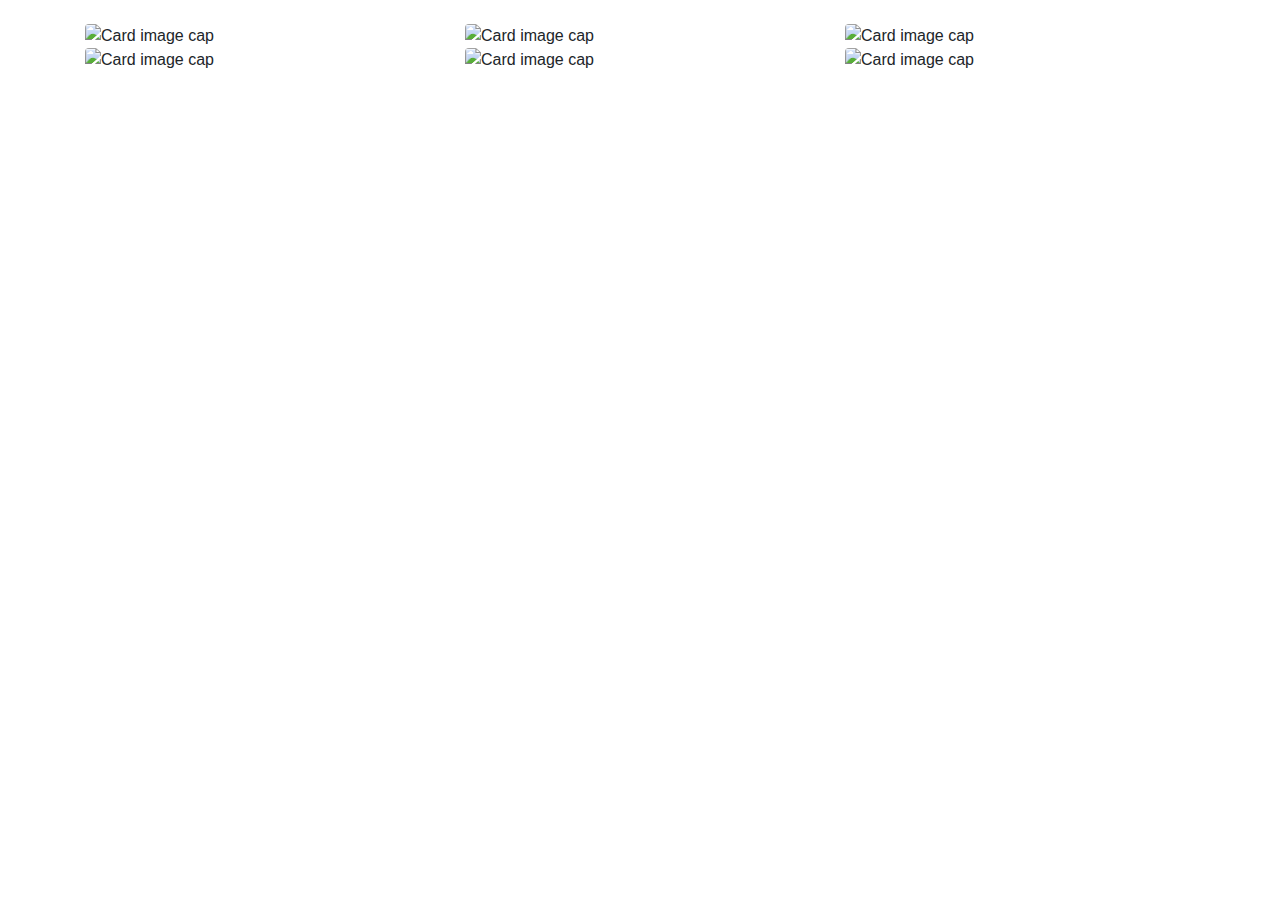
==== ImageAlbum/index.html @ bb9407d0 "Image album tests" ====
<!DOCTYPE html>
<html lang="en" >
<head>
	<meta charset="UTF-8">
	<title>eWolf Image Album</title>
	<meta name="viewport" content="width=device-width, initial-scale=1, shrink-to-fit=no">

	<link rel="stylesheet" href="./style.css">
	
	<link rel="stylesheet" href="https://stackpath.bootstrapcdn.com/bootstrap/4.3.1/css/bootstrap.min.css" integrity="sha384-ggOyR0iXCbMQv3Xipma34MD+dH/1fQ784/j6cY/iJTQUOhcWr7x9JvoRxT2MZw1T" crossorigin="anonymous">
	<script src="https://code.jquery.com/jquery-3.3.1.slim.min.js" integrity="sha384-q8i/X+965DzO0rT7abK41JStQIAqVgRVzpbzo5smXKp4YfRvH+8abtTE1Pi6jizo" crossorigin="anonymous"></script>
	<script src="https://cdnjs.cloudflare.com/ajax/libs/popper.js/1.14.7/umd/popper.min.js" integrity="sha384-UO2eT0CpHqdSJQ6hJty5KVphtPhzWj9WO1clHTMGa3JDZwrnQq4sF86dIHNDz0W1" crossorigin="anonymous"></script>
	<script src="https://stackpath.bootstrapcdn.com/bootstrap/4.3.1/js/bootstrap.min.js" integrity="sha384-JjSmVgyd0p3pXB1rRibZUAYoIIy6OrQ6VrjIEaFf/nJGzIxFDsf4x0xIM+B07jRM" crossorigin="anonymous"></script>

</head>
<body>
<div class="container mt-4">

	<div class="row">
		<div class="col-md-4">
			<div class="ba-0">
				<div class="card-img-top">
				<img data-toggle="modal"
					data-target="#ShowImage"
					data-imagename="images/LochTat01.JPG"
					data-imagetitle="Loch Tat"
					alt="Card image cap"
					class="rounded mx-auto d-block"
					src="images/LochTat01.JPG" 
					style="width:100%">
				</div>
				
			</div>
		</div>
		<div class="col-md-4">
			<div class="ba-0">
				<img data-toggle="modal" data-target="#ShowImage" data-imagename="images/LochTat02.JPG" data-imagetitle="Loch Tat"
				alt="Card image cap"
				class="rounded mx-auto d-block"
				src="images/LochTat02.JPG"
				style="width:100%">
			</div>
		</div>
		<div class="col-md-4">
			<div class="ba-0">
				<img data-toggle="modal" data-target="#ShowImage" data-imagename="images/LochTat03.JPG" data-imagetitle="Loch Tat" alt="Card image cap" class="rounded mx-auto d-block" src="images/LochTat03.JPG"  style="width:100%">
			</div>
		</div>
		<div class="col-md-4">
			<div class="ba-0">
				<img data-toggle="modal" data-target="#ShowImage" data-imagename="images/LochTat04.JPG" data-imagetitle="Loch Tat"  alt="Card image cap" class="rounded mx-auto d-block" src="images/LochTat04.JPG"  style="width:100%">
			</div>
		</div>
		<div class="col-md-4">
			<div class="ba-0">
				<img data-toggle="modal" data-target="#ShowImage" data-imagename="images/LochTat05.JPG" data-imagetitle="Loch Tat"  alt="Card image cap" class="rounded mx-auto d-block" src="images/LochTat05.JPG"  style="width:100%">
			</div>
		</div>
		<div class="col-md-4">
			<div class="ba-0">
				<img data-toggle="modal" data-target="#ShowImage" data-imagename="images/LochTat06.JPG" data-imagetitle="Loch Tat"  alt="Card image cap" class="rounded mx-auto d-block" src="images/LochTat06.JPG"  style="width:100%">
			</div>
		</div>
    </div>		
</div>


<!-- Modal which I will be filling with dynamic content -->
<div id="ShowImage" class="modal fade" tabindex="-1" role="dialog">
  <div class="modal-dialog  modal-lg" role="document">
    <div class="modal-content">
      <div class="modal-header">
        <h4 class="modal-title">Modal title</h4>
        <button type="button" class="close" data-dismiss="modal" aria-label="Close"><span aria-hidden="true">&times;</span></button>
      </div>
      <div class="modal-body">
     <image name='message-image' style="width:100%" class="rounded mx-auto d-block"></image>
      </div>
      <div class="modal-footer">
		
		<p >$nbsp;</p>
        <button type="button"  class="btn btn-success" data-dismiss="modal">Close</button>
		
      </div>
    </div>
  </div>
</div>

<script  src="./script.js"></script>
</body>
---- ImageAlbum/style.css ----
.js-my-modal-control {
  width: 300px;
}
.js-my-modal-control li{
  cursor: pointer;
}
.js-my-modal-control li:hover{
  background-color: #ccc;
}
.modal textarea {
  width: 100%;
}

h4 {
  font-family: 'Open Sans';
  margin: 0;
}

.modal, body.modal-open {
  padding-right: 0 !important;
}

body.modal-open {
  overflow: auto;
}

body.scrollable {
  overflow-y: auto;
}

.modal-footer {
  display: -webkit-box;
  display: flex;
  -webkit-box-pack: start;
          justify-content: flex-start;
}
.modal-footer .btn {
  position: absolute;
  right: 10px;
}
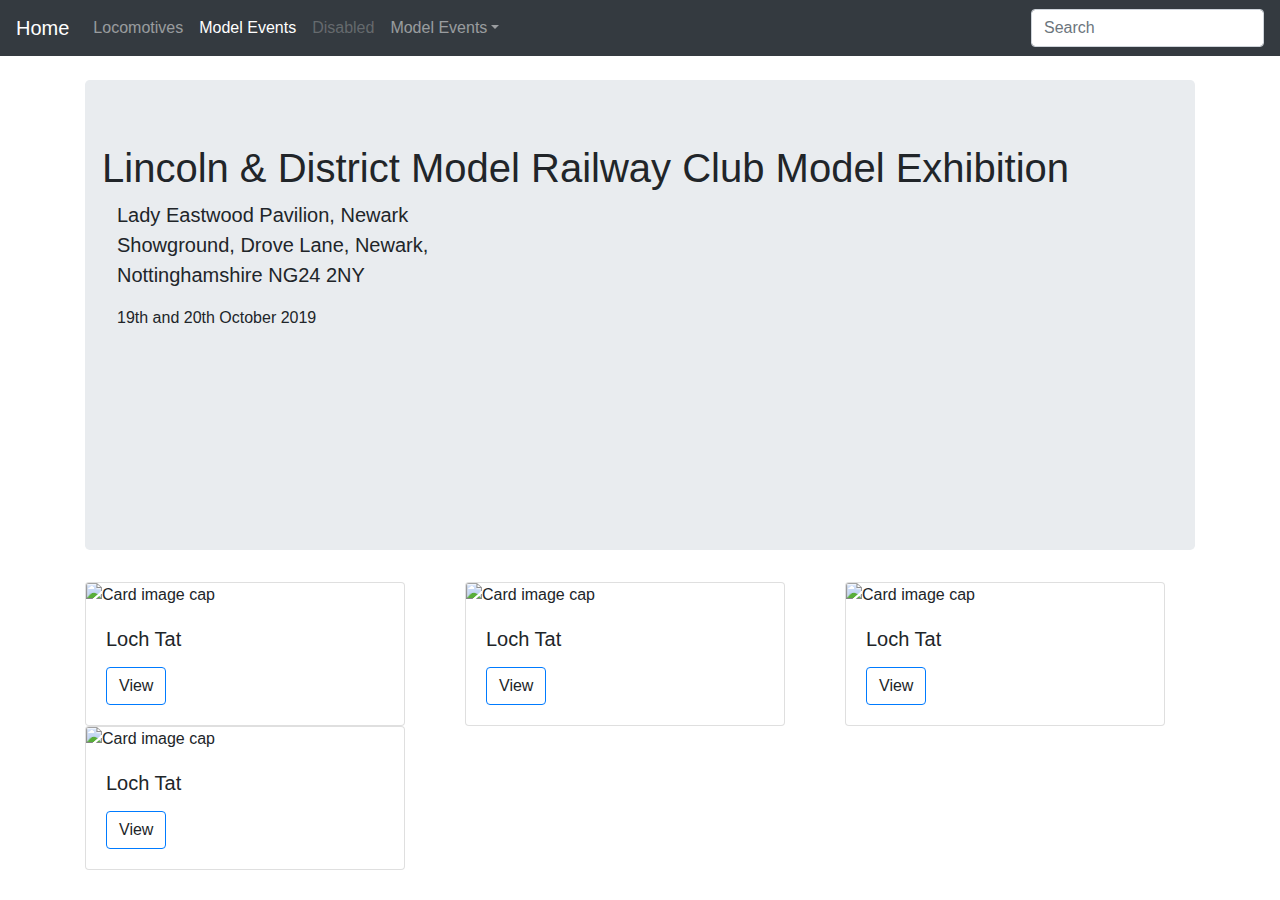
==== commit 5b18ad1a: "Updated template" ====
--- a/ImageAlbum/index.html
+++ b/ImageAlbum/index.html
@@ -14,51 +14,113 @@
 
 </head>
 <body>
+	<nav class="navbar navbar-expand-md navbar-dark bg-dark">
+      <a class="navbar-brand" href="#">Home</a>
+      <button class="navbar-toggler" type="button" data-toggle="collapse" data-target="#navbarsExample04" aria-controls="navbarsExample04" aria-expanded="false" aria-label="Toggle navigation">
+        <span class="navbar-toggler-icon"></span>
+      </button>
+
+      <div class="collapse navbar-collapse" id="navbarsExample04">
+        <ul class="navbar-nav mr-auto">
+          <li class="nav-item">
+            <a class="nav-link" href="#">Locomotives</a>
+          </li>
+		  <li class="nav-item active">
+            <a class="nav-link" href="#">Model Events <span class="sr-only">(current)</span></a>
+          </li>
+          <li class="nav-item">
+            <a class="nav-link disabled" href="#">Disabled</a>
+          </li>
+          <li class="nav-item dropdown">
+            <a class="nav-link dropdown-toggle" href="http://example.com" id="dropdown04" data-toggle="dropdown" aria-haspopup="true" aria-expanded="false">Model Events</a>
+            <div class="dropdown-menu" aria-labelledby="dropdown04">
+              <a class="dropdown-item" href="#">2019-10-19 Lincoln Model Rail Club</a>
+              <a class="dropdown-item" href="#">2019-10-26 Woodthorpe Model Railway Club</a>
+              <a class="dropdown-item" href="#">Something else here</a>
+            </div>
+          </li>
+        </ul>
+        <form class="form-inline my-2 my-md-0">
+          <input class="form-control" type="text" placeholder="Search">
+        </form>
+      </div>
+    </nav>
+
 <div class="container mt-4">
+	<div class="jumbotron">
+		<div class="row">
+			<h1>Lincoln & District Model Railway Club Model Exhibition</h1>
+			<div class="col-md-4">
+				<p class="lead">Lady Eastwood Pavilion, Newark Showground, Drove Lane, Newark, Nottinghamshire NG24 2NY</p>
+				<p>19th and 20th October 2019</p>
+			</div>
+
+			<div class="col-md-6">
+				<div class="embed-responsive embed-responsive-16by9">
+					<iframe src="https://www.youtube.com/embed/sfhv8iYXiYU" allow="accelerometer; autoplay; encrypted-media; gyroscope; picture-in-picture" allowfullscreen></iframe>
+				</div>
+			</div>
+		</div>
+    </div>
 
 	<div class="row">
 		<div class="col-md-4">
-			<div class="ba-0">
-				<div class="card-img-top">
-				<img data-toggle="modal"
-					data-target="#ShowImage"
-					data-imagename="images/LochTat01.JPG"
-					data-imagetitle="Loch Tat"
+		
+			<div class="card" style="width: 20rem;">
+				<img class="card-img-top" data-toggle="modal" data-target="#ShowImage" data-imagename="images/LochTat02.JPG" data-imagetitle="Loch Tat"
 					alt="Card image cap"
 					class="rounded mx-auto d-block"
-					src="images/LochTat01.JPG" 
+					src="images/LochTat02.JPG"
 					style="width:100%">
+				<div class="card-body">
+					<h5 class="card-title">Loch Tat</h5>
+					<p class="card-text"></p>
+					<a  data-toggle="modal" data-target="#ShowImage" data-imagename="images/LochTat02.JPG" data-imagetitle="Loch Tat" class="btn btn-outline-primary">View</a>
 				</div>
-				
 			</div>
 		</div>
 		<div class="col-md-4">
-			<div class="ba-0">
-				<img data-toggle="modal" data-target="#ShowImage" data-imagename="images/LochTat02.JPG" data-imagetitle="Loch Tat"
-				alt="Card image cap"
-				class="rounded mx-auto d-block"
-				src="images/LochTat02.JPG"
-				style="width:100%">
+			<div class="card" style="width: 20rem;">
+				<img class="card-img-top" data-toggle="modal" data-target="#ShowImage" data-imagename="images/LochTat02.JPG" data-imagetitle="Loch Tat"
+					alt="Card image cap"
+					class="rounded mx-auto d-block"
+					src="images/LochTat02.JPG"
+					style="width:100%">
+				<div class="card-body">
+					<h5 class="card-title">Loch Tat</h5>
+					<p class="card-text"></p>
+					<a  data-toggle="modal" data-target="#ShowImage" data-imagename="images/LochTat02.JPG" data-imagetitle="Loch Tat" class="btn btn-outline-primary">View</a>
+				</div>
 			</div>
 		</div>
+		
 		<div class="col-md-4">
-			<div class="ba-0">
-				<img data-toggle="modal" data-target="#ShowImage" data-imagename="images/LochTat03.JPG" data-imagetitle="Loch Tat" alt="Card image cap" class="rounded mx-auto d-block" src="images/LochTat03.JPG"  style="width:100%">
+			<div class="card" style="width: 20rem;">
+				<img class="card-img-top" data-toggle="modal" data-target="#ShowImage" data-imagename="images/LochTat02.JPG" data-imagetitle="Loch Tat"
+					alt="Card image cap"
+					class="rounded mx-auto d-block"
+					src="images/LochTat02.JPG"
+					style="width:100%">
+				<div class="card-body">
+					<h5 class="card-title">Loch Tat</h5>
+					<p class="card-text"></p>
+					<a  data-toggle="modal" data-target="#ShowImage" data-imagename="images/LochTat02.JPG" data-imagetitle="Loch Tat" class="btn btn-outline-primary">View</a>
+				</div>
 			</div>
 		</div>
+		
 		<div class="col-md-4">
-			<div class="ba-0">
-				<img data-toggle="modal" data-target="#ShowImage" data-imagename="images/LochTat04.JPG" data-imagetitle="Loch Tat"  alt="Card image cap" class="rounded mx-auto d-block" src="images/LochTat04.JPG"  style="width:100%">
-			</div>
-		</div>
-		<div class="col-md-4">
-			<div class="ba-0">
-				<img data-toggle="modal" data-target="#ShowImage" data-imagename="images/LochTat05.JPG" data-imagetitle="Loch Tat"  alt="Card image cap" class="rounded mx-auto d-block" src="images/LochTat05.JPG"  style="width:100%">
-			</div>
-		</div>
-		<div class="col-md-4">
-			<div class="ba-0">
-				<img data-toggle="modal" data-target="#ShowImage" data-imagename="images/LochTat06.JPG" data-imagetitle="Loch Tat"  alt="Card image cap" class="rounded mx-auto d-block" src="images/LochTat06.JPG"  style="width:100%">
+			<div class="card" style="width: 20rem;">
+				<img class="card-img-top" data-toggle="modal" data-target="#ShowImage" data-imagename="images/LochTat02.JPG" data-imagetitle="Loch Tat"
+					alt="Card image cap"
+					class="rounded mx-auto d-block"
+					src="images/LochTat02.JPG"
+					style="width:100%">
+				<div class="card-body">
+					<h5 class="card-title">Loch Tat</h5>
+					<p class="card-text"></p>
+					<a  data-toggle="modal" data-target="#ShowImage" data-imagename="images/LochTat02.JPG" data-imagetitle="Loch Tat" class="btn btn-outline-primary">View</a>
+				</div>
 			</div>
 		</div>
     </div>		
